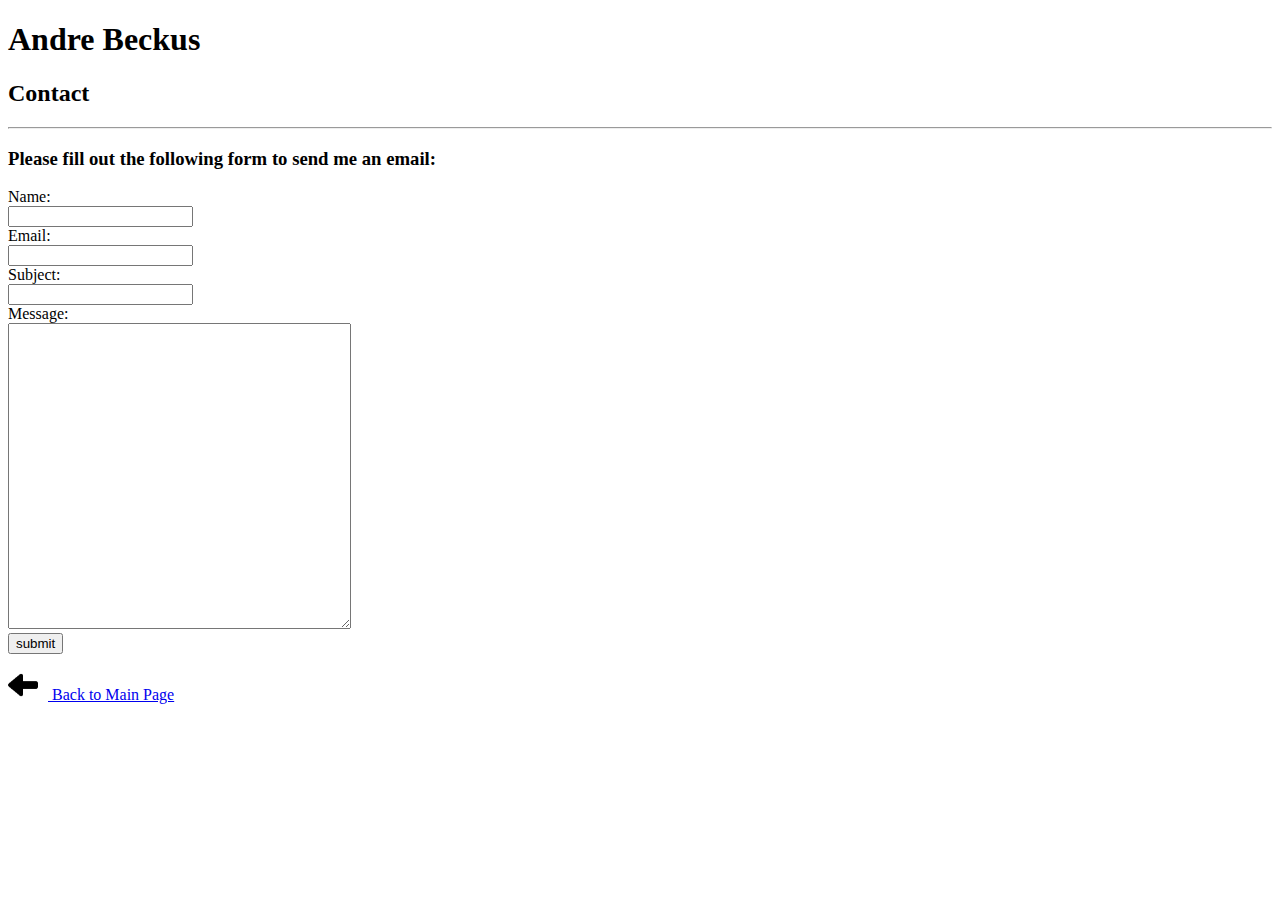
==== src/contact.html @ ab105111 "Add existing website" ====
<!DOCTYPE html>
<!-- The contact and back icons were downloaded from iconfinder.
     They are from the "Pictype Free Vector Icons" set created by Timothy Miller under
	 the Creative Commons (Attribution-Share Alike 3.0 Unported) license.
	 The URL is https://www.iconfinder.com/iconsets/pictype-free-vector-icons
-->
<html>
  <head>
    <title>Andre Beckus Contact Page</title>
  </head>

  <body>
    <h1>Andre Beckus</h1>
	<h2>Contact</h2>
	
	<hr/>
	
    <p>
	  <h3>Please fill out the following form to send me an email:</h3>
	</p>
	
	<form action="/webformmailer.php" method="post">
      <!--input type="hidden" name="subject" value="Submission" /-->
      <input type="hidden" name="redirect" value="contact_submitted.html" />

      <label for="name">Name:</label>
	  <br/>
      <input id="name" type="text" name="name" />
	  <br/>
	  
	  <label for="email">Email:</label>
	  <br/>
      <input id="email" type="text" name="email" />
	  <br/>
	  
	  <label for="subject">Subject:</label>
	  <br/>
      <input id="subject" type="text" name="subject" />
	  <br/>
	  
	  <label for="message">Message:</label>
	  <br/>
      <textarea id="message" name="message" cols="40" rows="20"></textarea>
	  <br/>

      <input type="submit" name="submit" value="submit"/>
	  
      <input type="hidden" name="form_order" value="default"/>
      <!--input type="hidden" name="form_delivery" value="hourly_digest"/-->
	  <input type="hidden" name="form_delivery" value="default"/>
      <input type="hidden" name="form_format" value="html"/>
    </form>
 	
	<p>
	  <a href="./index.html">
	    <img src="back-48.png" width="30" height="30" style="padding-right: 10px">
		Back to Main Page
	  </a>
	</p>
  </body>

</html>
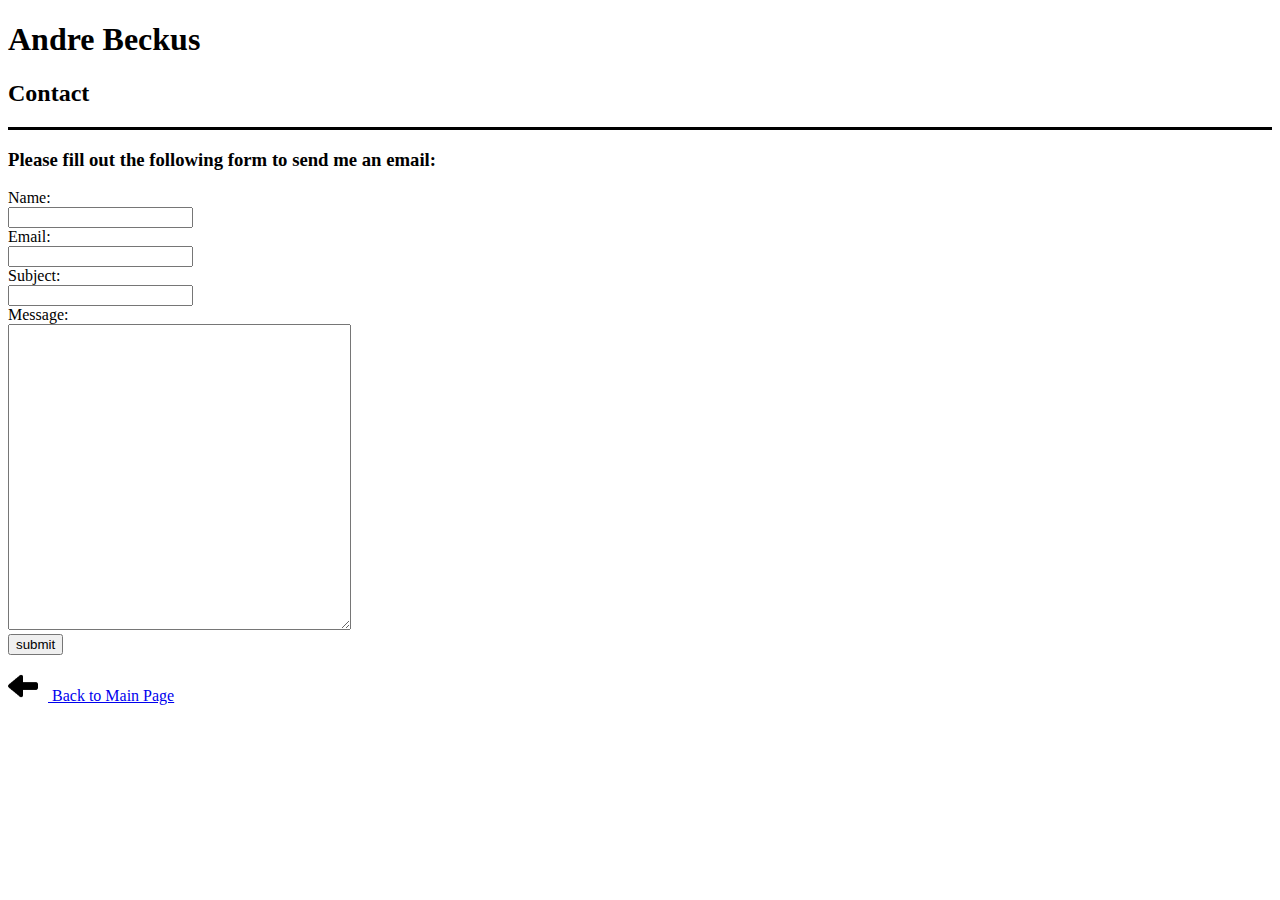
==== commit a995cafd: "Clean up header and whitespace" ====
--- a/src/contact.html
+++ b/src/contact.html
@@ -1,62 +1,63 @@
-<!DOCTYPE html>
-<!-- The contact and back icons were downloaded from iconfinder.
-     They are from the "Pictype Free Vector Icons" set created by Timothy Miller under
-	 the Creative Commons (Attribution-Share Alike 3.0 Unported) license.
-	 The URL is https://www.iconfinder.com/iconsets/pictype-free-vector-icons
--->
-<html>
-  <head>
-    <title>Andre Beckus Contact Page</title>
-  </head>
-
-  <body>
-    <h1>Andre Beckus</h1>
-	<h2>Contact</h2>
-	
-	<hr/>
-	
-    <p>
-	  <h3>Please fill out the following form to send me an email:</h3>
-	</p>
-	
-	<form action="/webformmailer.php" method="post">
-      <!--input type="hidden" name="subject" value="Submission" /-->
-      <input type="hidden" name="redirect" value="contact_submitted.html" />
-
-      <label for="name">Name:</label>
-	  <br/>
-      <input id="name" type="text" name="name" />
-	  <br/>
-	  
-	  <label for="email">Email:</label>
-	  <br/>
-      <input id="email" type="text" name="email" />
-	  <br/>
-	  
-	  <label for="subject">Subject:</label>
-	  <br/>
-      <input id="subject" type="text" name="subject" />
-	  <br/>
-	  
-	  <label for="message">Message:</label>
-	  <br/>
-      <textarea id="message" name="message" cols="40" rows="20"></textarea>
-	  <br/>
-
-      <input type="submit" name="submit" value="submit"/>
-	  
-      <input type="hidden" name="form_order" value="default"/>
-      <!--input type="hidden" name="form_delivery" value="hourly_digest"/-->
-	  <input type="hidden" name="form_delivery" value="default"/>
-      <input type="hidden" name="form_format" value="html"/>
-    </form>
- 	
-	<p>
-	  <a href="./index.html">
-	    <img src="back-48.png" width="30" height="30" style="padding-right: 10px">
-		Back to Main Page
-	  </a>
-	</p>
-  </body>
-
+<!DOCTYPE html>
+<!-- The contact and back icons were downloaded from iconfinder.
+     They are from the "Pictype Free Vector Icons" set created by Timothy Miller under
+     the Creative Commons (Attribution-Share Alike 3.0 Unported) license.
+     The URL is https://www.iconfinder.com/iconsets/pictype-free-vector-icons
+-->
+<html>
+  <head>
+    <title>Andre Beckus Contact Page</title>
+    <link rel="stylesheet" type="text/css" href="abeckus.css">
+  </head>
+
+  <body>
+    <header>
+      <h1>Andre Beckus</h1>
+      <h2>Contact</h2>
+    </header>
+
+    <p>
+      <h3>Please fill out the following form to send me an email:</h3>
+    </p>
+
+    <form action="/webformmailer.php" method="post">
+      <!--input type="hidden" name="subject" value="Submission" /-->
+      <input type="hidden" name="redirect" value="contact_submitted.html" />
+
+      <label for="name">Name:</label>
+      <br/>
+      <input id="name" type="text" name="name" />
+      <br/>
+
+      <label for="email">Email:</label>
+      <br/>
+      <input id="email" type="text" name="email" />
+      <br/>
+
+      <label for="subject">Subject:</label>
+      <br/>
+      <input id="subject" type="text" name="subject" />
+      <br/>
+
+      <label for="message">Message:</label>
+      <br/>
+      <textarea id="message" name="message" cols="40" rows="20"></textarea>
+      <br/>
+
+      <input type="submit" name="submit" value="submit"/>
+
+      <input type="hidden" name="form_order" value="default"/>
+      <!--input type="hidden" name="form_delivery" value="hourly_digest"/-->
+      <input type="hidden" name="form_delivery" value="default"/>
+      <input type="hidden" name="form_format" value="html"/>
+    </form>
+
+    <p>
+      <a href="./index.html">
+        <img src="back-48.png" width="30" height="30" style="padding-right: 10px">
+        Back to Main Page
+      </a>
+    </p>
+  </body>
+
 </html> --- a/src/abeckus.css
+++ b/src/abeckus.css
@@ -0,0 +1,3 @@
+header {
+    border-bottom: solid;
+}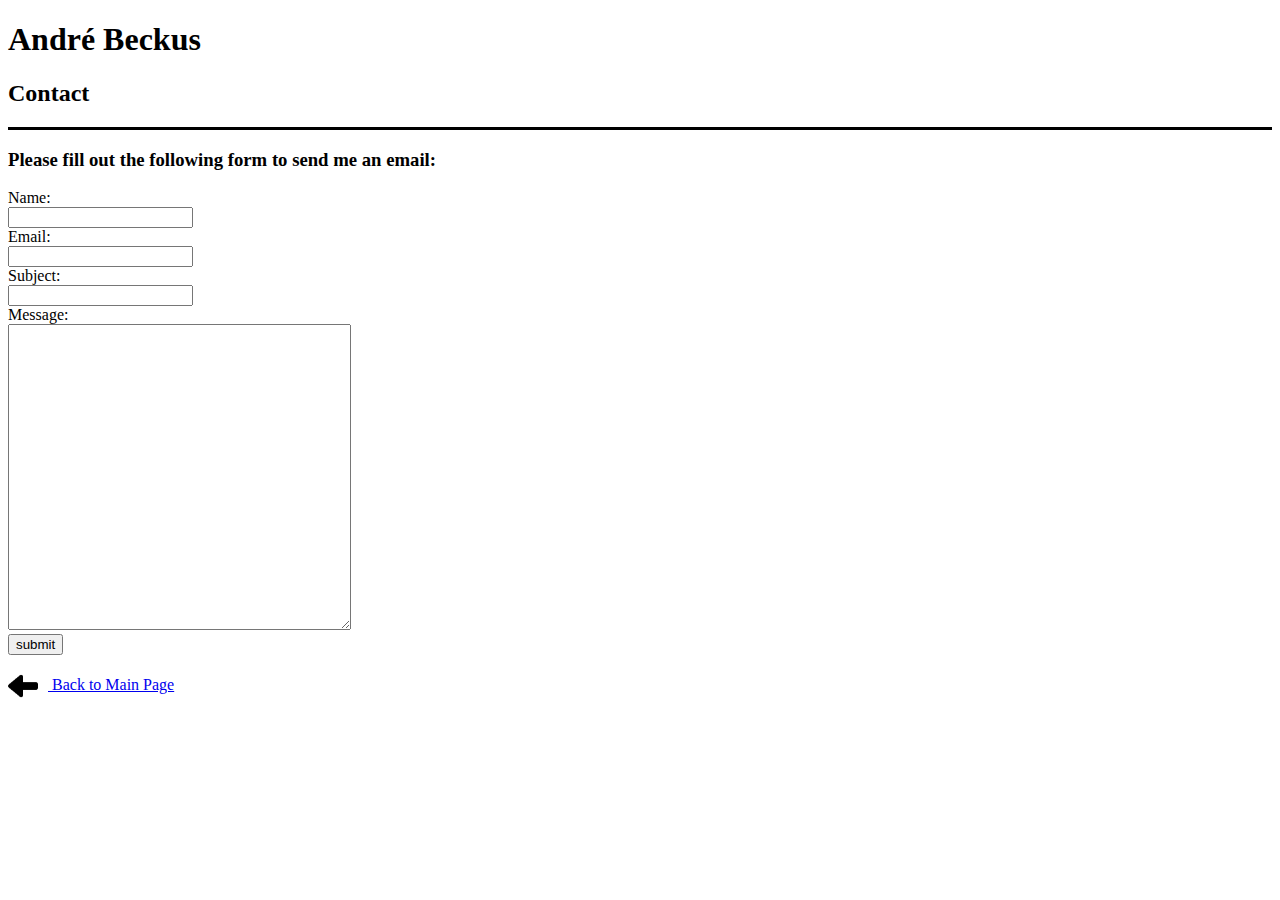
==== commit 3d10a1a3: "." ====
--- a/src/contact.html
+++ b/src/contact.html
@@ -12,7 +12,7 @@
 
   <body>
     <header>
-      <h1>Andre Beckus</h1>
+      <h1>Andr&eacute; Beckus</h1>
       <h2>Contact</h2>
     </header>
 
--- a/src/abeckus.css
+++ b/src/abeckus.css
@@ -1,3 +1,11 @@
 header {
     border-bottom: solid;
-}+}
+a img {
+    border:none;
+    outline : none;
+    vertical-align:middle;
+}
+.pubtitle {
+    font-weight:bold;
+} 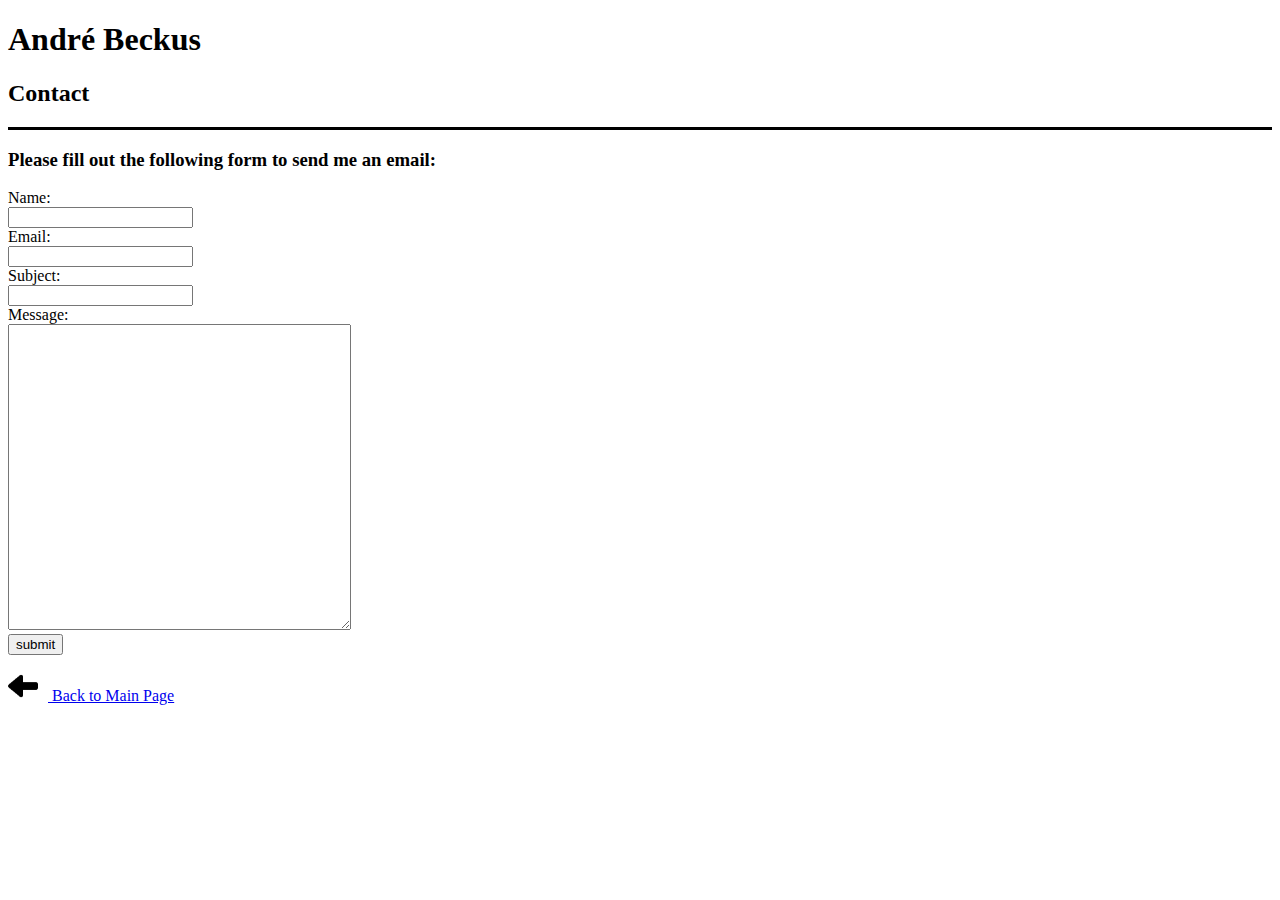
==== commit dbfce6d6: "." ====
--- a/src/contact.html
+++ b/src/contact.html
@@ -7,7 +7,7 @@
 <html>
   <head>
     <title>Andre Beckus Contact Page</title>
-    <link rel="stylesheet" type="text/css" href="abeckus.css">
+    <link rel="stylesheet" type="text/css" href="contact.css">
   </head>
 
   <body>
@@ -20,14 +20,18 @@
       <h3>Please fill out the following form to send me an email:</h3>
     </p>
 
-    <form action="/webformmailer.php" method="post">
-      <!--input type="hidden" name="subject" value="Submission" /-->
+    <form action="send_form_email.php" method="post">
       <input type="hidden" name="redirect" value="contact_submitted.html" />
 
       <label for="name">Name:</label>
       <br/>
       <input id="name" type="text" name="name" />
       <br/>
+	  
+      <label class="website" for="website">Website:</label>
+      <br class="website"/>
+      <input class="website" id="website" type="text" name="website" />
+      <br class="website"/>
 
       <label for="email">Email:</label>
       <br/>
@@ -46,10 +50,7 @@
 
       <input type="submit" name="submit" value="submit"/>
 
-      <input type="hidden" name="form_order" value="default"/>
-      <!--input type="hidden" name="form_delivery" value="hourly_digest"/-->
-      <input type="hidden" name="form_delivery" value="default"/>
-      <input type="hidden" name="form_format" value="html"/>
+      <input type="hidden" name="form_version" value="Production contact form"/>
     </form>
 
     <p>
--- a/src/contact.css
+++ b/src/contact.css
@@ -0,0 +1,13 @@
+header {
+    border-bottom: solid;
+}
+a img {
+    border:none;
+    outline : none;
+}
+
+.website
+{
+    display:none;
+    visibility:hidden;
+}